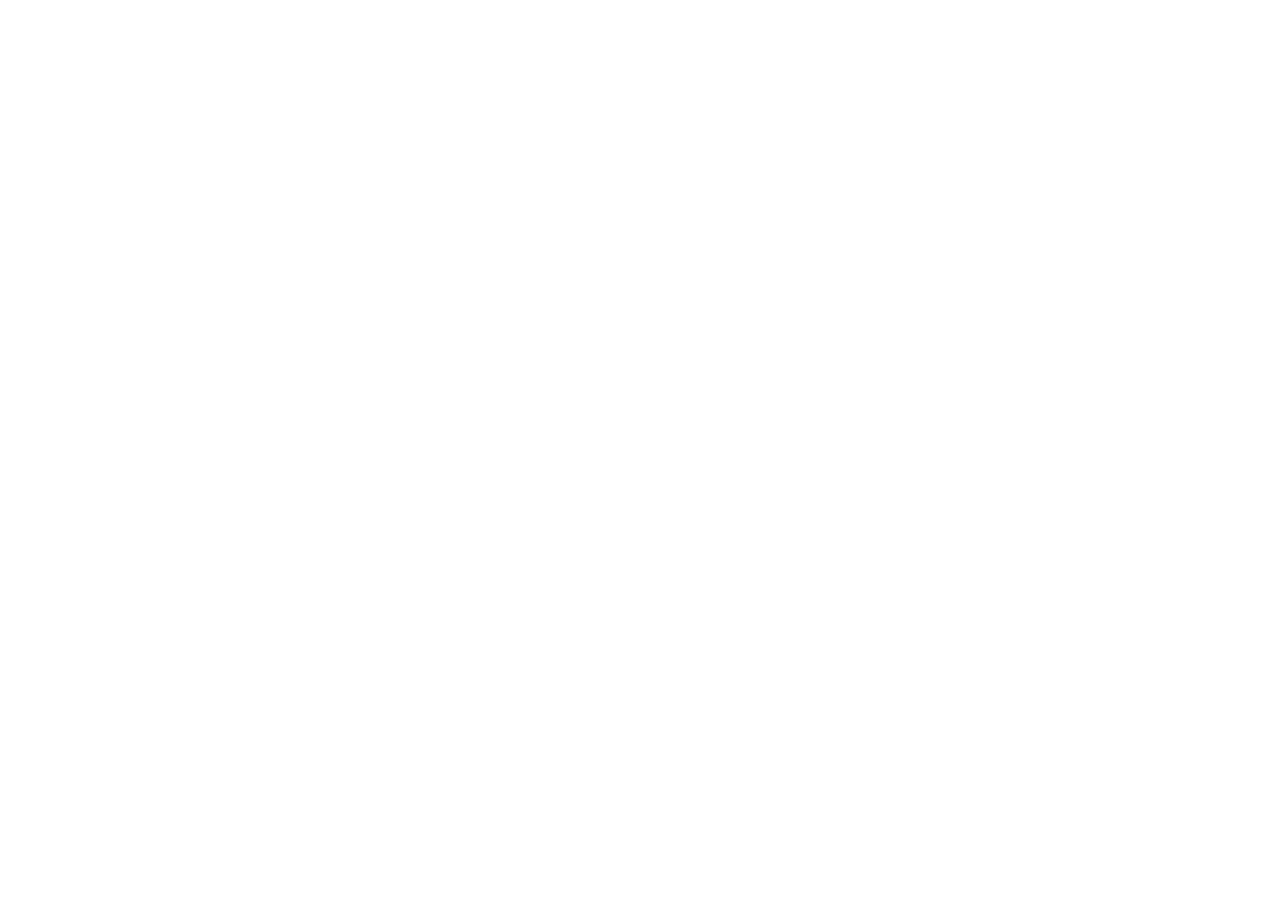
==== index.html @ 1b219dd0 "creation index.html" ====
<!DOCTYPE html>
<html lang="en">
<head>
  <meta charset="UTF-8">
  <meta name="viewport" content="width=device-width, initial-scale=1.0">
  <meta http-equiv="X-UA-Compatible" content="ie=edge">
  <title>Document</title>
</head>
<body>
  
</body>
</html>
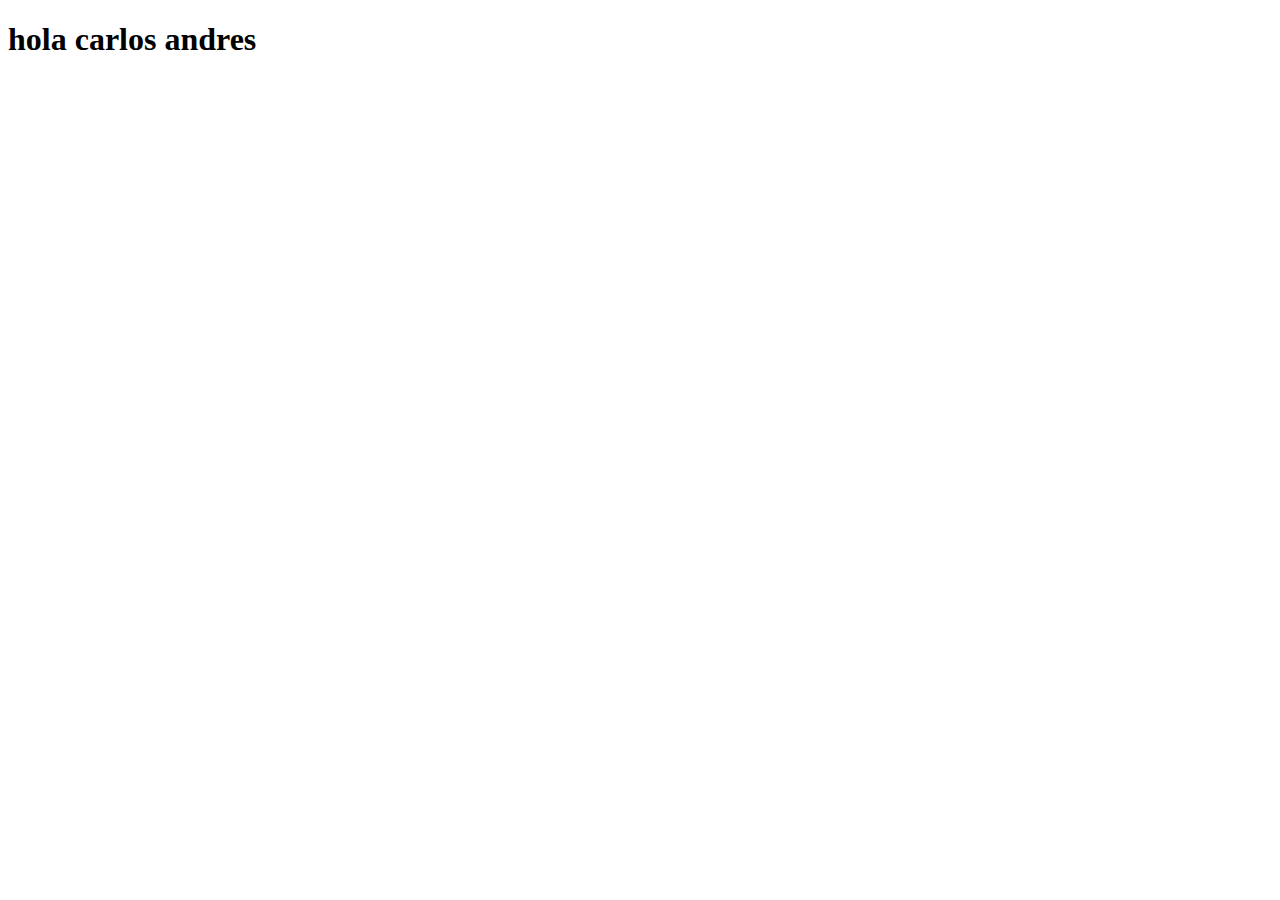
==== commit 81027b37: "h1" ====
--- a/index.html
+++ b/index.html
@@ -7,6 +7,6 @@
   <title>Document</title>
 </head>
 <body>
-  
+  <h1>hola carlos andres</h1>
 </body>
 </html>
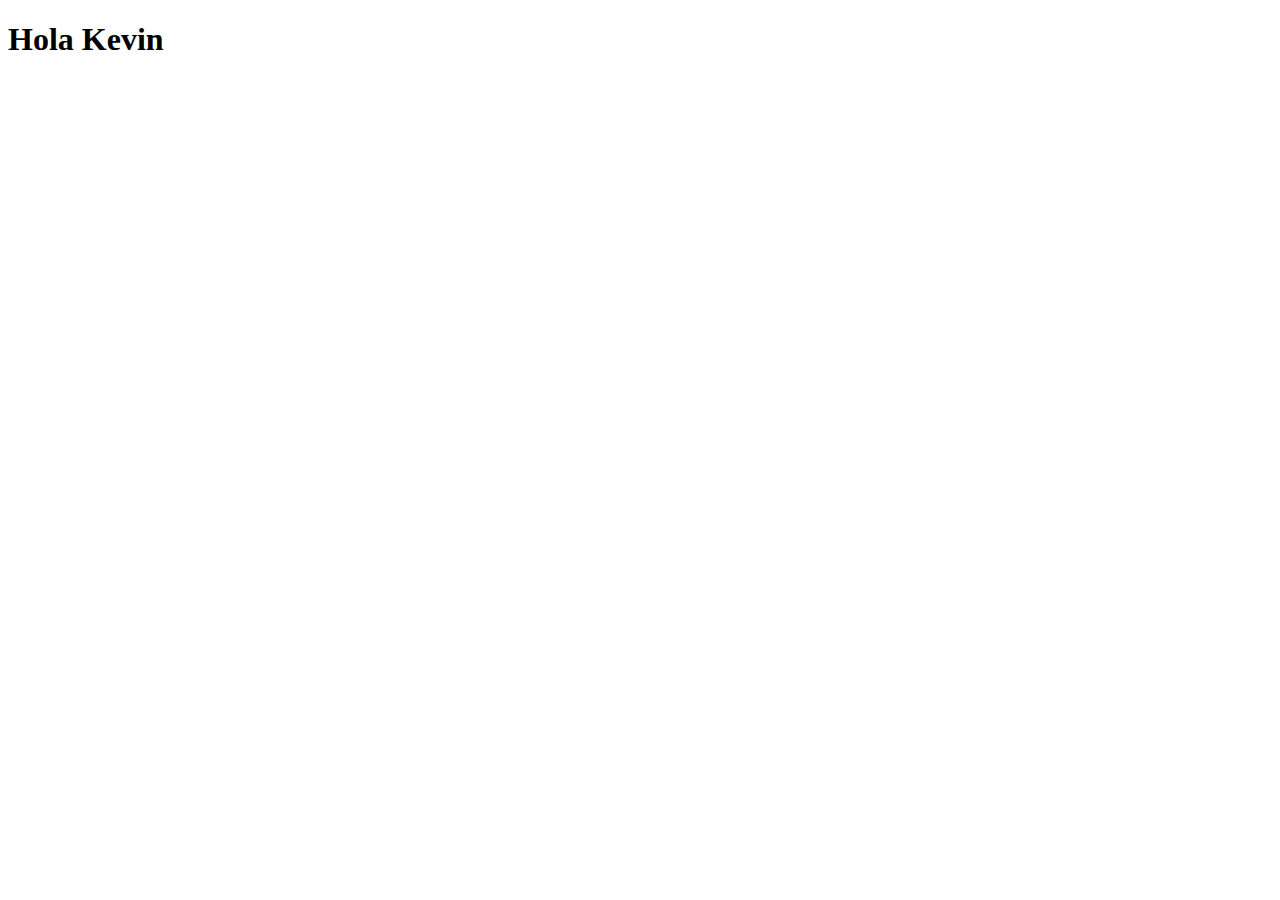
==== commit 98c573fc: "creacion h1" ====
--- a/index.html
+++ b/index.html
@@ -7,6 +7,6 @@
   <title>Document</title>
 </head>
 <body>
-  <h1>hola carlos andres</h1>
+  <h1>Hola Kevin</h1>
 </body>
 </html>
